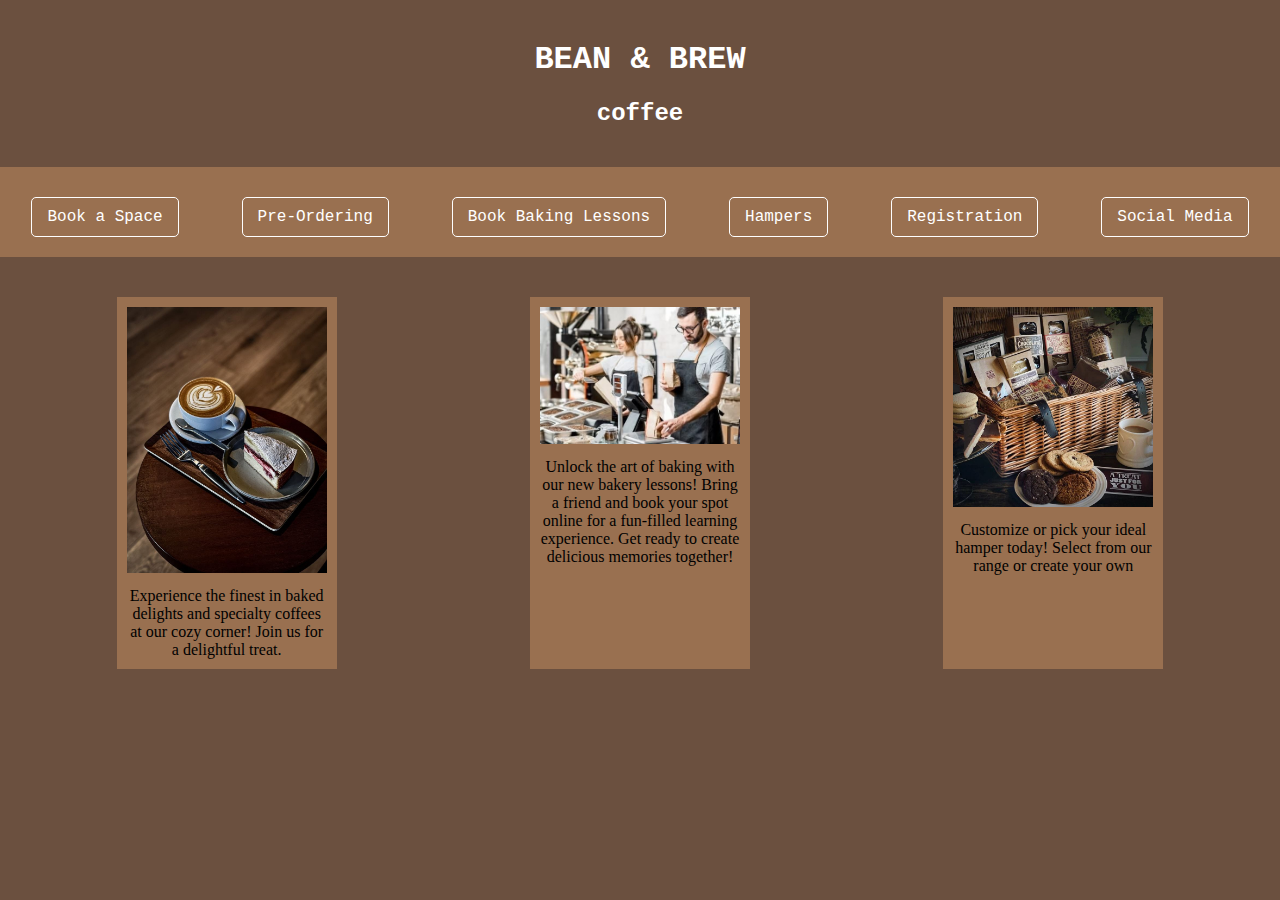
==== Projects-main/BEANS & BREW/index.html @ 4438b0cf "first commit" ====
<!DOCTYPE html>
<html lang="en">
<head>
    <meta charset="UTF-8">
    <title>Bean & Brew - coffee</title>
    <link rel="stylesheet" href="Style.css"> <!-- Importing external stylesheet -->
</head>
<body>
    <header>
        <!-- Section for website title and subtitle -->
        <div class="title-section">
            <h1> BEAN & BREW </h1> <!-- Main title -->
            <h2> coffee </h2> <!-- Subtitle -->
        </div>  
        <!-- Navigation section -->
        <div class="options-section">
            <a href="book_a_space.html">Book a Space</a>
            <a href="pre_ordering.html">Pre-Ordering</a>
            <a href="baking_lessons.html">Book Baking Lessons</a>   
            <a href="hampers.html">Hampers</a>
            <a href="registration.html">Registration</a>
            <a href="social_media.html"> Social Media</a>
        </div>
    </header>

    <main>
        <!-- Container for rectangular sections -->
        <div class="rectangle-container">
            <!-- Individual rectangular sections -->
            <div class="rectangle">
                <img src="P1.1.jpg" alt="Image 1">
                <p>Experience the finest in baked delights and specialty coffees at our cozy corner! Join us for a delightful treat.</p>
            </div>
            <div class="rectangle">
                <img src="P1.3.jpg" alt="Image 2">
                <p>Unlock the art of baking with our new bakery lessons! Bring a friend and book your spot online for a fun-filled learning experience. Get ready to create delicious memories together!</p>
            </div>
            <div class="rectangle">
                <img src="P1.2.jpg" alt="Image 3">
                <p>Customize or pick your ideal hamper today! Select from our range or create your own</p>
            </div>
        </div>
    </main>
</body>
</html>
---- Projects-main/BEANS & BREW/Style.css ----
/* Base styling for the Index page */
body {
    background-color: #6b503f; /* Background color for the body */
    margin: 0;
    padding: 0;
}

/* Styling for the header section */
header {
    background-color: #997050; /* Background color for the header */
    color: #fff; /* Text color */
    padding: 0px; /* Padding around the header */
    text-align: center; 
    font-family:'Courier New', Courier, monospace; 
}

/* Styling for the title section within the header */
.title-section {
    background-color: #6b503f; /* Background color for the title section */
    padding: 20px; 
    margin-bottom: 20px; 
}

/* Styling for the navigation options within the header */
.options-section {
    background-color: #997050; 
    display: flex; /* Use flexbox for layout */
    justify-content: space-around; 
    padding: 10px 0; 
}

/* Styling for each link in the navigation */
.options-section a {
    display: block; /* Display links as block elements */
    margin-bottom: 10px; /* Margin between links */
    color: white; /* Link text color */
    text-decoration: none; 
    padding: 10px 15px; /* Padding for links */
    border: 1px solid white; /* Border around links */
    border-radius: 5px; /* Rounded corners for links */
}

/* Styling when hovering over navigation links */
.options-section a:hover {
    background-color: #6b503f; 
    color: white; 
}

/* Styling for the main content section */
main {
    background-size: contain; 
    padding: 20px; 
    text-align: center; 
}

/* Styling for the container holding rectangles */
.rectangle-container {
    display: flex; 
    justify-content: space-around; 
    margin-top: 20px; /* Margin at the top of the rectangles */
}

/* Styling for individual rectangles */
.rectangle {
    background-color: #997050; 
    width: 200px; 
    padding: 10px; /* Padding inside rectangles */
    text-align: center; /* Center-aligns text inside rectangles */
}

/* Styling for images inside rectangles */
.rectangle img {
    max-width: 100%; 
    height: auto; 
    margin-bottom: 10px; 
}

/* Styling for paragraph text inside rectangles */
.rectangle p {
    margin: 0; 
}
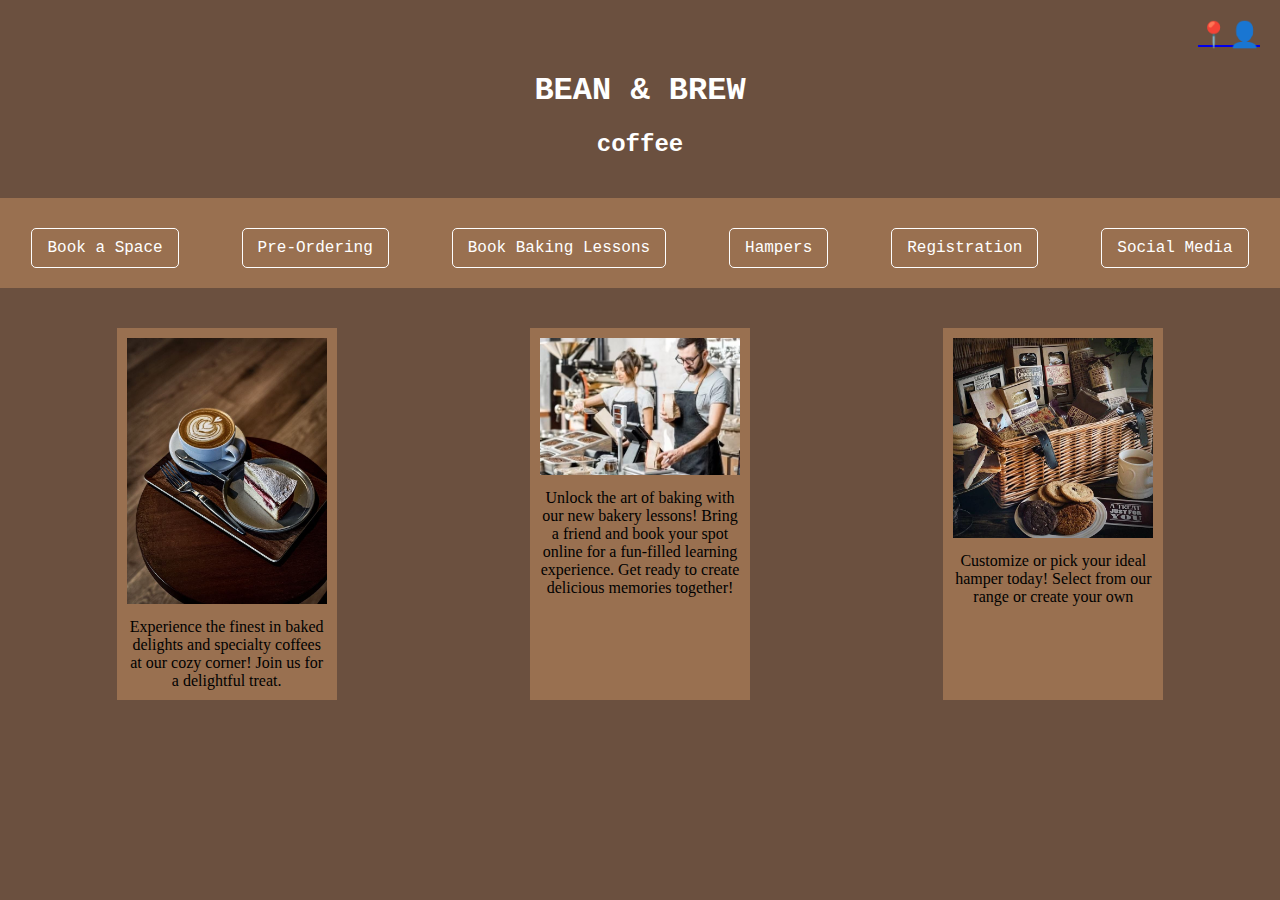
==== commit 42ba4843: "upload" ====
--- a/Projects-main/BEANS & BREW/index.html
+++ b/Projects-main/BEANS & BREW/index.html
@@ -7,11 +7,21 @@
 </head>
 <body>
     <header>
-        <!-- Section for website title and subtitle -->
+
         <div class="title-section">
+            <div class="title_icons">
+                <!--Location symbol linking to Google maps-->
+                <a href="https://www.google.com/maps" target="_blank" class="location-symbol">&#x1F4CD;</a>
+         
+                <!-- Account symbol linking to registration page-->
+                <a href="registration.html" target="_blank" class="Account">👤</a>
+            </div>
+         
+            <!-- Section for website title and subtitle -->
             <h1> BEAN & BREW </h1> <!-- Main title -->
             <h2> coffee </h2> <!-- Subtitle -->
-        </div>  
+        </div>
+        
         <!-- Navigation section -->
         <div class="options-section">
             <a href="book_a_space.html">Book a Space</a>
@@ -41,5 +51,8 @@
             </div>
         </div>
     </main>
+
+    <!--<script src="script_.js"></script>-->
+
 </body>
 </html>--- a/Projects-main/BEANS & BREW/Style.css
+++ b/Projects-main/BEANS & BREW/Style.css
@@ -19,6 +19,16 @@
     background-color: #6b503f; /* Background color for the title section */
     padding: 20px; 
     margin-bottom: 20px; 
+}
+
+/*Location and accpunt symbol*/
+.title_icons {
+    display: flex;
+    justify-content: end;
+    font-size: 25px;
+    text-decoration: none;
+    cursor: pointer;
+    
 }
 
 /* Styling for the navigation options within the header */
